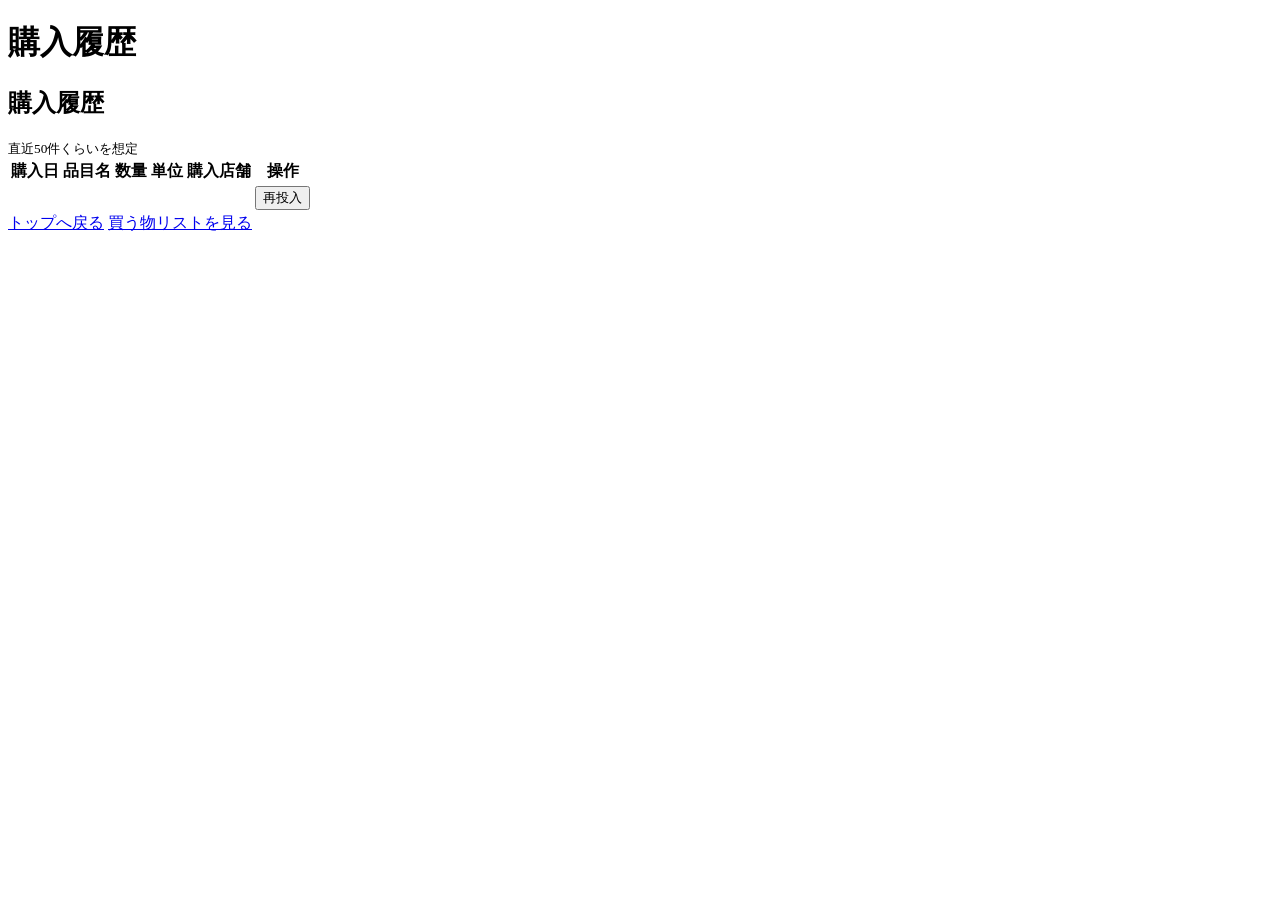
==== src/main/resources/templates/history.html @ b9b312ae "サーバー契約前" ====
<!DOCTYPE html>
<html lang="ja">

<head>
	<meta charset="UTF-8">
	<title>購入履歴</title>
	<link rel="stylesheet" href="/css/style.css">
</head>

<body>
	<header>
		<h1>購入履歴</h1>
	</header>

	<main>

		<!-- 購入履歴リスト -->
		<section class="section" id="history">
			<h2>購入履歴</h2>
			<small>直近50件くらいを想定</small>

			<table>
				<thead>
					<tr>
						<th>購入日</th>
						<th>品目名</th>
						<th>数量</th>
						<th>単位</th>
						<th>購入店舗</th>
						<th>操作</th>
					</tr>
				</thead>
				<tbody>
					<tr th:each="item : ${historyItems}">
						<td th:text="${item.purchaseDate}"></td>
						<td th:text="${item.name}"></td>
						<td th:text="${item.quantity}"></td>
						<td th:text="${item.unit}"></td>
						<td th:text="${item.shopName}"></td>
						<!--
						<重要>

						【この部分は何をしている？】

						購入履歴(HistoryItem)の一覧を
						表(table)として表示している。

						Controllerから渡された historyItems を
						1件ずつ取り出して表示している。→補足4参照


						【最低限どこを見る？】

						th:each="item : ${historyItems}"

						↓

						historyItems を1件ずつ取り出す


						<td>

						↓

						表の1マス


						th:text="${item.name}"

						↓

						item の値を表示


						【ざっくり流れ】

						Controller

						↓

						model.addAttribute(
						        "historyItems",
						        historyItems)

						↓

						history.html

						↓

						th:each

						↓

						1件ずつ item として取り出す

						↓

						th:text

						↓

						画面へ表示


						【覚えておけば十分なこと】

						・購入履歴一覧を表示している

						・th:each が繰り返し処理　

						・th:text が値の表示

						・細かい補足を忘れても、
						  「履歴一覧を表示する部分」
						  と分かればOK
						-->
						<!--
						<補足1>

						<td>

						はHTMLのタグ。

						table の中で使われる
						表の1マスを表す。

						例：

						<td>卵</td>

						↓

						表の1セルとして表示される。


						今回のコードでは、

						<td th:text="${item.name}"></td>

						となっているため、

						Thymeleafが値を埋め込んだ後は、

						<td>卵</td>

						のようなHTMLになる。
						-->
						<!--
						<補足2>

						th:text は
						Thymeleafの属性。

						例：

						th:text="${item.name}"

						↓

						item.name を取得

						↓

						HTMLへ表示


						イメージ：

						item.name = "卵"

						↓

						<td>卵</td>


						item.quantity = 10

						↓

						<td>10</td>


						のようになる。
						-->
						<!--
						<補足3>

						見た目に関する処理は
						主にCSSが担当している。

						例：

						th, td {
						    border: 1px solid #ccc;
						    padding: 6px 8px;
						}

						↓

						<td>

						に対して、

						・枠線

						・余白

						・文字サイズ

						などが適用される。


						役割の違い：

						<td>
						↓

						HTML
						（表のマス）


						th:text
						↓

						Thymeleaf
						（中身を埋める）


						th, td { ... }
						↓

						CSS
						（見た目を整える）
						-->
						<!--
						<補足4>

						th:each は、
						Thymeleafの繰り返し処理。

						Javaの foreach と
						ほぼ同じ考え方で使える。


						例：

						<tr th:each="item : ${historyItems}">

						↓

						historyItems の中身を
						1件ずつ取り出して、

						item という変数へ入れる。


						Javaで書くと、

						for (HistoryItem item : historyItems) {

						}

						に近い。


						イメージ：

						historyItems

						↓

						[卵]
						[牛乳]
						[パン]

						↓

						1件目

						item = 卵

						↓

						2件目

						item = 牛乳

						↓

						3件目

						item = パン


						そのため、

						${item.name}

						は、

						Javaでいう

						item.getName()

						に近い。


						対応関係：

						th:each

						↓

						foreach


						item

						↓

						1件分のHistoryItem


						${item.name}

						↓

						item.getName()


						ポイント：

						th:each は
						Thymeleaf独自の呪文というより、

						Javaの foreach を
						HTML上で書いているイメージ。
						-->
						
						<td>
							<!--再投入ボタン-->
							<form th:action="@{/readd/edit}" method="get">
							    <input type="hidden" name="id" th:value="${item.id}">
							    <button type="submit">再投入</button>
							</form>
							<!--
							<重要>

							【この部分は何をしている？】

							再投入編集画面を開くためのフォーム。

							購入履歴のIDをControllerへ送り、
							showReaddEdit() を実行している。


							【最低限どこを見る？】

							th:action="@{/readd/edit}"

							↓

							/readd/edit へ送信


							<input type="hidden"
							       name="id"
							       th:value="${item.id}">

							↓

							履歴IDを送信


							<button type="submit">

							↓

							再投入ボタン


							【ざっくり流れ】

							再投入ボタン押下
							↓

							履歴ID送信

							↓

							showReaddEdit()

							↓

							HistoryItem取得

							↓

							Modelへ格納

							↓

							readd-edit.html表示


							【覚えておけば十分なこと】

							・再投入編集画面を開くフォーム

							・履歴IDを送信している

							・showReaddEdit() が呼ばれる

							・細かい補足を忘れても、
							  「編集画面へ移動するボタン」
							  と分かればOK
							-->
							<!--
							<補足1>

							form は、
							入力データを送信するためのHTMLタグ。

							今回のフォームでは、

							再投入ボタン押下
							↓

							/readd/edit へ送信

							↓

							Controllerの
							showReaddEdit() 実行

							という流れになる。


							th:action は
							Thymeleaf用の属性。

							例：

							th:action="@{/readd/edit}"

							↓

							/readd/edit へ送信

							という意味。


							対応するControllerは、

							@GetMapping("/readd/edit")

							である。
							-->
							<!--
							<補足2>

							<input type="hidden">

							は、
							画面に表示しない入力項目。

							今回は、

							name="id"

							でHistoryItemのIDを保持している。


							例：

							item.id = 5

							↓

							<input value="5">

							になる。


							送信時は、

							id=5

							というデータが
							Controllerへ送られる。


							hidden は、

							「ユーザーに見せるため」

							ではなく、

							「Controllerへ渡すため」

							のデータに使われることが多い。


							実際にユーザーへ表示して
							入力してもらう場合は、

							<input type="text">

							などを使用する。

							例：

							・新規追加フォーム

							・再投入編集フォーム
							-->
							
							<!--
							<補足3>

							送信されたデータは、

							@RequestParam

							で受け取れる。


							例：

							<input
							    type="hidden"
							    name="id">

							↓

							@RequestParam Long id


							name="id"

							と

							@RequestParam Long id

							が対応している。


							そのため、

							showReaddEdit(
							        @RequestParam Long id,
							        Model model)

							の id に、

							送信された履歴IDが入る。
							-->
						</td>
					</tr>
				</tbody>
			</table>
			<nav class="actions">
				<a href="/">トップへ戻る</a>
				<a href="/list">買う物リストを見る</a>
			</nav>
		</section>

	</main>

</body>

</html>
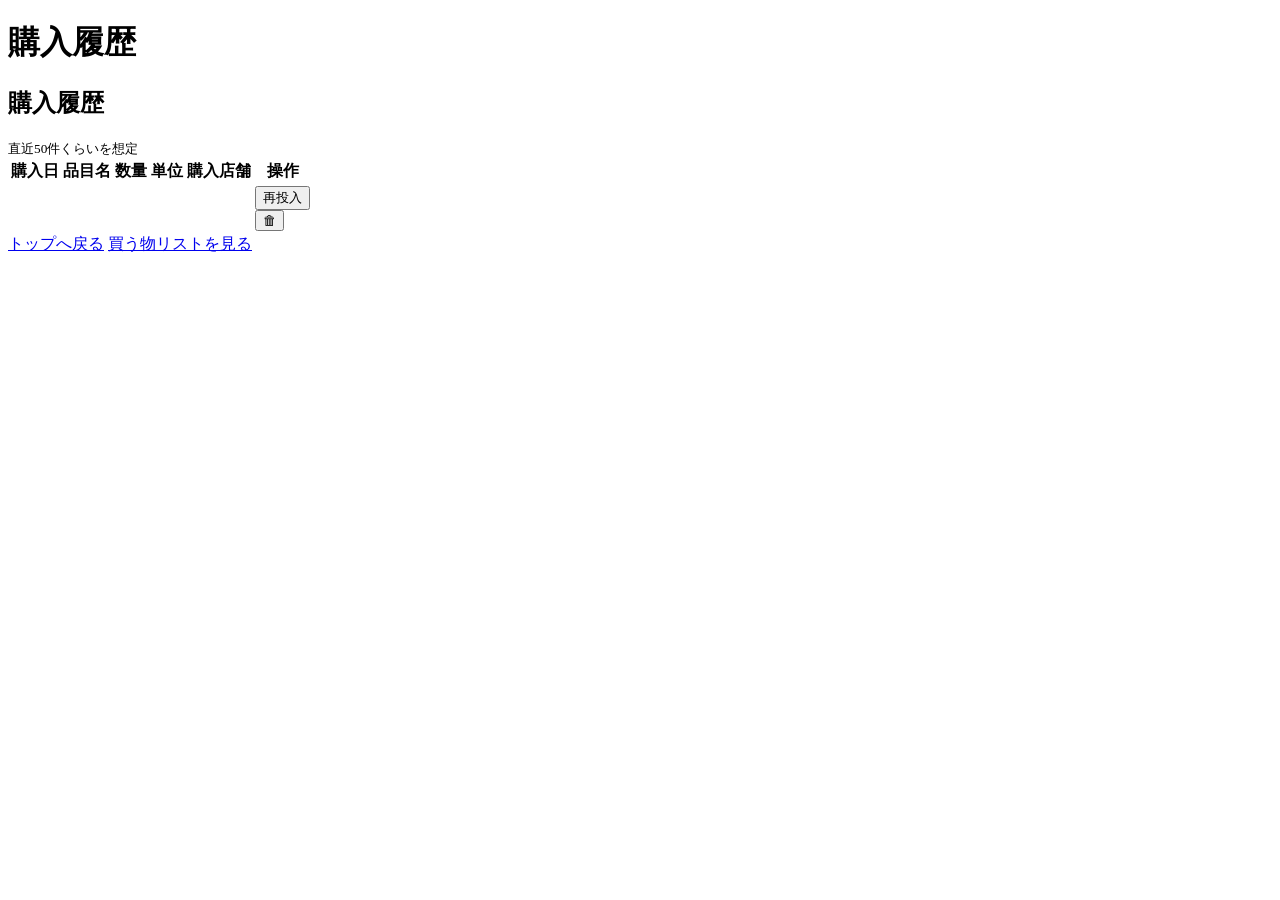
==== commit c927233b: "add delete-button on history.html" ====
--- a/src/main/resources/templates/history.html
+++ b/src/main/resources/templates/history.html
@@ -4,16 +4,14 @@
 <head>
 	<meta charset="UTF-8">
 	<title>購入履歴</title>
-	<link rel="stylesheet" href="/css/style.css">
+	<link rel="stylesheet" href="/css/style.css?v=2">
 </head>
 
 <body>
 	<header>
 		<h1>購入履歴</h1>
 	</header>
-
 	<main>
-
 		<!-- 購入履歴リスト -->
 		<section class="section" id="history">
 			<h2>購入履歴</h2>
@@ -31,531 +29,24 @@
 					</tr>
 				</thead>
 				<tbody>
+					<!--一覧表示（th each, th text）Tymeleafフォルダ参照-->
 					<tr th:each="item : ${historyItems}">
 						<td th:text="${item.purchaseDate}"></td>
 						<td th:text="${item.name}"></td>
 						<td th:text="${item.quantity}"></td>
 						<td th:text="${item.unit}"></td>
 						<td th:text="${item.shopName}"></td>
-						<!--
-						<重要>
-
-						【この部分は何をしている？】
-
-						購入履歴(HistoryItem)の一覧を
-						表(table)として表示している。
-
-						Controllerから渡された historyItems を
-						1件ずつ取り出して表示している。→補足4参照
-
-
-						【最低限どこを見る？】
-
-						th:each="item : ${historyItems}"
-
-						↓
-
-						historyItems を1件ずつ取り出す
-
-
-						<td>
-
-						↓
-
-						表の1マス
-
-
-						th:text="${item.name}"
-
-						↓
-
-						item の値を表示
-
-
-						【ざっくり流れ】
-
-						Controller
-
-						↓
-
-						model.addAttribute(
-						        "historyItems",
-						        historyItems)
-
-						↓
-
-						history.html
-
-						↓
-
-						th:each
-
-						↓
-
-						1件ずつ item として取り出す
-
-						↓
-
-						th:text
-
-						↓
-
-						画面へ表示
-
-
-						【覚えておけば十分なこと】
-
-						・購入履歴一覧を表示している
-
-						・th:each が繰り返し処理　
-
-						・th:text が値の表示
-
-						・細かい補足を忘れても、
-						  「履歴一覧を表示する部分」
-						  と分かればOK
-						-->
-						<!--
-						<補足1>
-
-						<td>
-
-						はHTMLのタグ。
-
-						table の中で使われる
-						表の1マスを表す。
-
-						例：
-
-						<td>卵</td>
-
-						↓
-
-						表の1セルとして表示される。
-
-
-						今回のコードでは、
-
-						<td th:text="${item.name}"></td>
-
-						となっているため、
-
-						Thymeleafが値を埋め込んだ後は、
-
-						<td>卵</td>
-
-						のようなHTMLになる。
-						-->
-						<!--
-						<補足2>
-
-						th:text は
-						Thymeleafの属性。
-
-						例：
-
-						th:text="${item.name}"
-
-						↓
-
-						item.name を取得
-
-						↓
-
-						HTMLへ表示
-
-
-						イメージ：
-
-						item.name = "卵"
-
-						↓
-
-						<td>卵</td>
-
-
-						item.quantity = 10
-
-						↓
-
-						<td>10</td>
-
-
-						のようになる。
-						-->
-						<!--
-						<補足3>
-
-						見た目に関する処理は
-						主にCSSが担当している。
-
-						例：
-
-						th, td {
-						    border: 1px solid #ccc;
-						    padding: 6px 8px;
-						}
-
-						↓
-
-						<td>
-
-						に対して、
-
-						・枠線
-
-						・余白
-
-						・文字サイズ
-
-						などが適用される。
-
-
-						役割の違い：
-
-						<td>
-						↓
-
-						HTML
-						（表のマス）
-
-
-						th:text
-						↓
-
-						Thymeleaf
-						（中身を埋める）
-
-
-						th, td { ... }
-						↓
-
-						CSS
-						（見た目を整える）
-						-->
-						<!--
-						<補足4>
-
-						th:each は、
-						Thymeleafの繰り返し処理。
-
-						Javaの foreach と
-						ほぼ同じ考え方で使える。
-
-
-						例：
-
-						<tr th:each="item : ${historyItems}">
-
-						↓
-
-						historyItems の中身を
-						1件ずつ取り出して、
-
-						item という変数へ入れる。
-
-
-						Javaで書くと、
-
-						for (HistoryItem item : historyItems) {
-
-						}
-
-						に近い。
-
-
-						イメージ：
-
-						historyItems
-
-						↓
-
-						[卵]
-						[牛乳]
-						[パン]
-
-						↓
-
-						1件目
-
-						item = 卵
-
-						↓
-
-						2件目
-
-						item = 牛乳
-
-						↓
-
-						3件目
-
-						item = パン
-
-
-						そのため、
-
-						${item.name}
-
-						は、
-
-						Javaでいう
-
-						item.getName()
-
-						に近い。
-
-
-						対応関係：
-
-						th:each
-
-						↓
-
-						foreach
-
-
-						item
-
-						↓
-
-						1件分のHistoryItem
-
-
-						${item.name}
-
-						↓
-
-						item.getName()
-
-
-						ポイント：
-
-						th:each は
-						Thymeleaf独自の呪文というより、
-
-						Javaの foreach を
-						HTML上で書いているイメージ。
-						-->
-						
 						<td>
 							<!--再投入ボタン-->
 							<form th:action="@{/readd/edit}" method="get">
-							    <input type="hidden" name="id" th:value="${item.id}">
-							    <button type="submit">再投入</button>
+								<input type="hidden" name="id" th:value="${item.id}">
+								<button type="submit">再投入</button>
 							</form>
-							<!--
-							<重要>
-
-							【この部分は何をしている？】
-
-							再投入編集画面を開くためのフォーム。
-
-							購入履歴のIDをControllerへ送り、
-							showReaddEdit() を実行している。
-
-
-							【最低限どこを見る？】
-
-							th:action="@{/readd/edit}"
-
-							↓
-
-							/readd/edit へ送信
-
-
-							<input type="hidden"
-							       name="id"
-							       th:value="${item.id}">
-
-							↓
-
-							履歴IDを送信
-
-
-							<button type="submit">
-
-							↓
-
-							再投入ボタン
-
-
-							【ざっくり流れ】
-
-							再投入ボタン押下
-							↓
-
-							履歴ID送信
-
-							↓
-
-							showReaddEdit()
-
-							↓
-
-							HistoryItem取得
-
-							↓
-
-							Modelへ格納
-
-							↓
-
-							readd-edit.html表示
-
-
-							【覚えておけば十分なこと】
-
-							・再投入編集画面を開くフォーム
-
-							・履歴IDを送信している
-
-							・showReaddEdit() が呼ばれる
-
-							・細かい補足を忘れても、
-							  「編集画面へ移動するボタン」
-							  と分かればOK
-							-->
-							<!--
-							<補足1>
-
-							form は、
-							入力データを送信するためのHTMLタグ。
-
-							今回のフォームでは、
-
-							再投入ボタン押下
-							↓
-
-							/readd/edit へ送信
-
-							↓
-
-							Controllerの
-							showReaddEdit() 実行
-
-							という流れになる。
-
-
-							th:action は
-							Thymeleaf用の属性。
-
-							例：
-
-							th:action="@{/readd/edit}"
-
-							↓
-
-							/readd/edit へ送信
-
-							という意味。
-
-
-							対応するControllerは、
-
-							@GetMapping("/readd/edit")
-
-							である。
-							-->
-							<!--
-							<補足2>
-
-							<input type="hidden">
-
-							は、
-							画面に表示しない入力項目。
-
-							今回は、
-
-							name="id"
-
-							でHistoryItemのIDを保持している。
-
-
-							例：
-
-							item.id = 5
-
-							↓
-
-							<input value="5">
-
-							になる。
-
-
-							送信時は、
-
-							id=5
-
-							というデータが
-							Controllerへ送られる。
-
-
-							hidden は、
-
-							「ユーザーに見せるため」
-
-							ではなく、
-
-							「Controllerへ渡すため」
-
-							のデータに使われることが多い。
-
-
-							実際にユーザーへ表示して
-							入力してもらう場合は、
-
-							<input type="text">
-
-							などを使用する。
-
-							例：
-
-							・新規追加フォーム
-
-							・再投入編集フォーム
-							-->
-							
-							<!--
-							<補足3>
-
-							送信されたデータは、
-
-							@RequestParam
-
-							で受け取れる。
-
-
-							例：
-
-							<input
-							    type="hidden"
-							    name="id">
-
-							↓
-
-							@RequestParam Long id
-
-
-							name="id"
-
-							と
-
-							@RequestParam Long id
-
-							が対応している。
-
-
-							そのため、
-
-							showReaddEdit(
-							        @RequestParam Long id,
-							        Model model)
-
-							の id に、
-
-							送信された履歴IDが入る。
-							-->
+							<!-- 削除ボタン -->
+							<form th:action="@{/history/delete}" method="post">
+								<input type="hidden" name="id" th:value="${item.id}">
+								<button type="submit" class="delete-button">🗑</button>
+							</form>							
 						</td>
 					</tr>
 				</tbody>
@@ -565,9 +56,7 @@
 				<a href="/list">買う物リストを見る</a>
 			</nav>
 		</section>
-
 	</main>
-
 </body>
 
 </html>
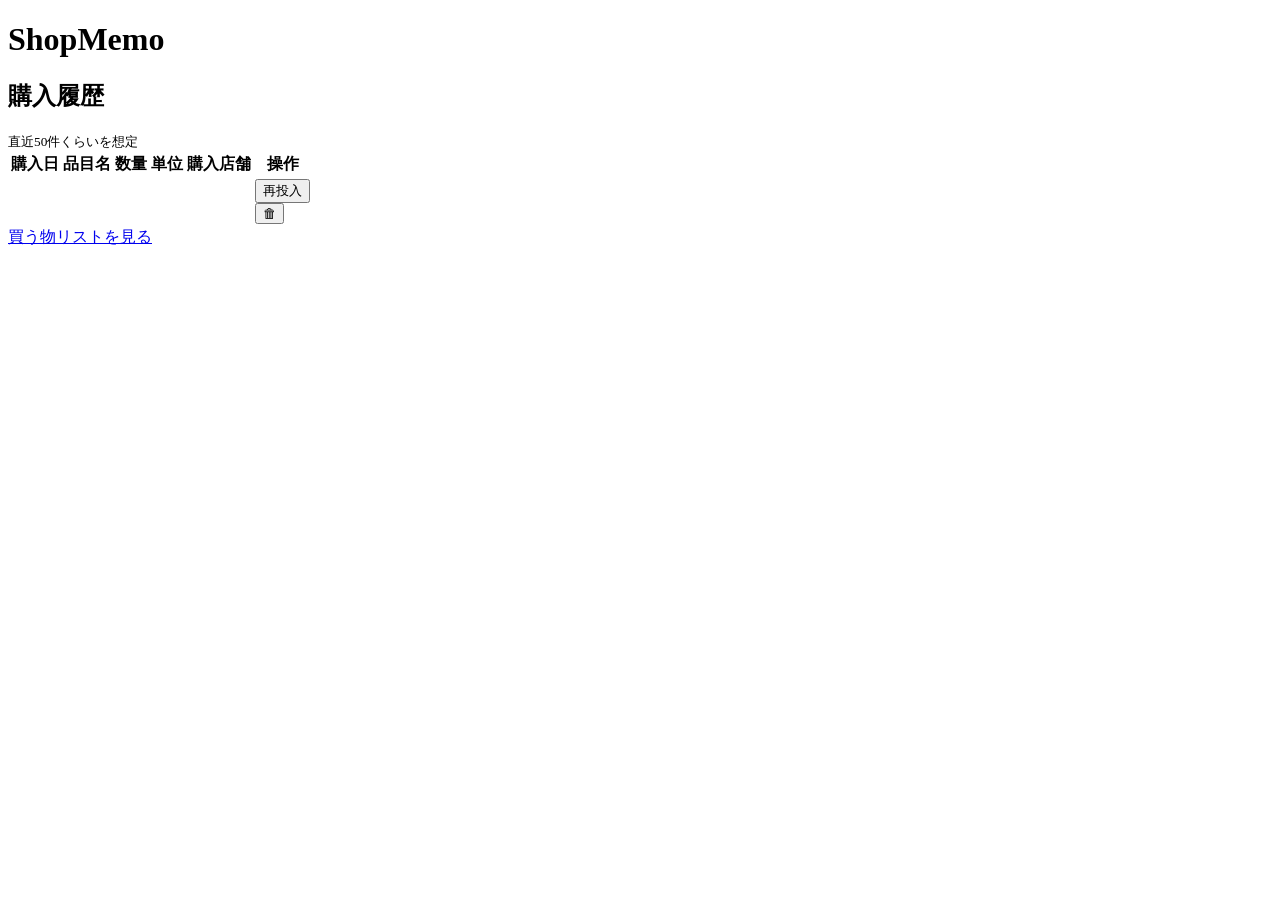
==== commit 4452093a: "店舗名などのCSS調整、トップ画面削除" ====
--- a/src/main/resources/templates/history.html
+++ b/src/main/resources/templates/history.html
@@ -4,12 +4,12 @@
 <head>
 	<meta charset="UTF-8">
 	<title>購入履歴</title>
-	<link rel="stylesheet" href="/css/style.css?v=2">
+	<link rel="stylesheet" href="/css/style.css?v=4.6">
 </head>
 
 <body>
 	<header>
-		<h1>購入履歴</h1>
+		<h1>ShopMemo</h1>
 	</header>
 	<main>
 		<!-- 購入履歴リスト -->
@@ -31,11 +31,11 @@
 				<tbody>
 					<!--一覧表示（th each, th text）Tymeleafフォルダ参照-->
 					<tr th:each="item : ${historyItems}">
-						<td th:text="${item.purchaseDate}"></td>
-						<td th:text="${item.name}"></td>
-						<td th:text="${item.quantity}"></td>
-						<td th:text="${item.unit}"></td>
-						<td th:text="${item.shopName}"></td>
+						<td class="history-date" th:text="${item.purchaseDate}"></td>
+						<td class="history-name" th:text="${item.name}"></td>
+						<td class="history-quantity" th:text="${item.quantity}"></td>
+						<td class="history-unit" th:text="${item.unit}"></td>
+						<td class="history-shop" th:text="${item.shopName}"></td>
 						<td>
 							<!--再投入ボタン-->
 							<form th:action="@{/readd/edit}" method="get">
@@ -52,7 +52,6 @@
 				</tbody>
 			</table>
 			<nav class="actions">
-				<a href="/">トップへ戻る</a>
 				<a href="/list">買う物リストを見る</a>
 			</nav>
 		</section>
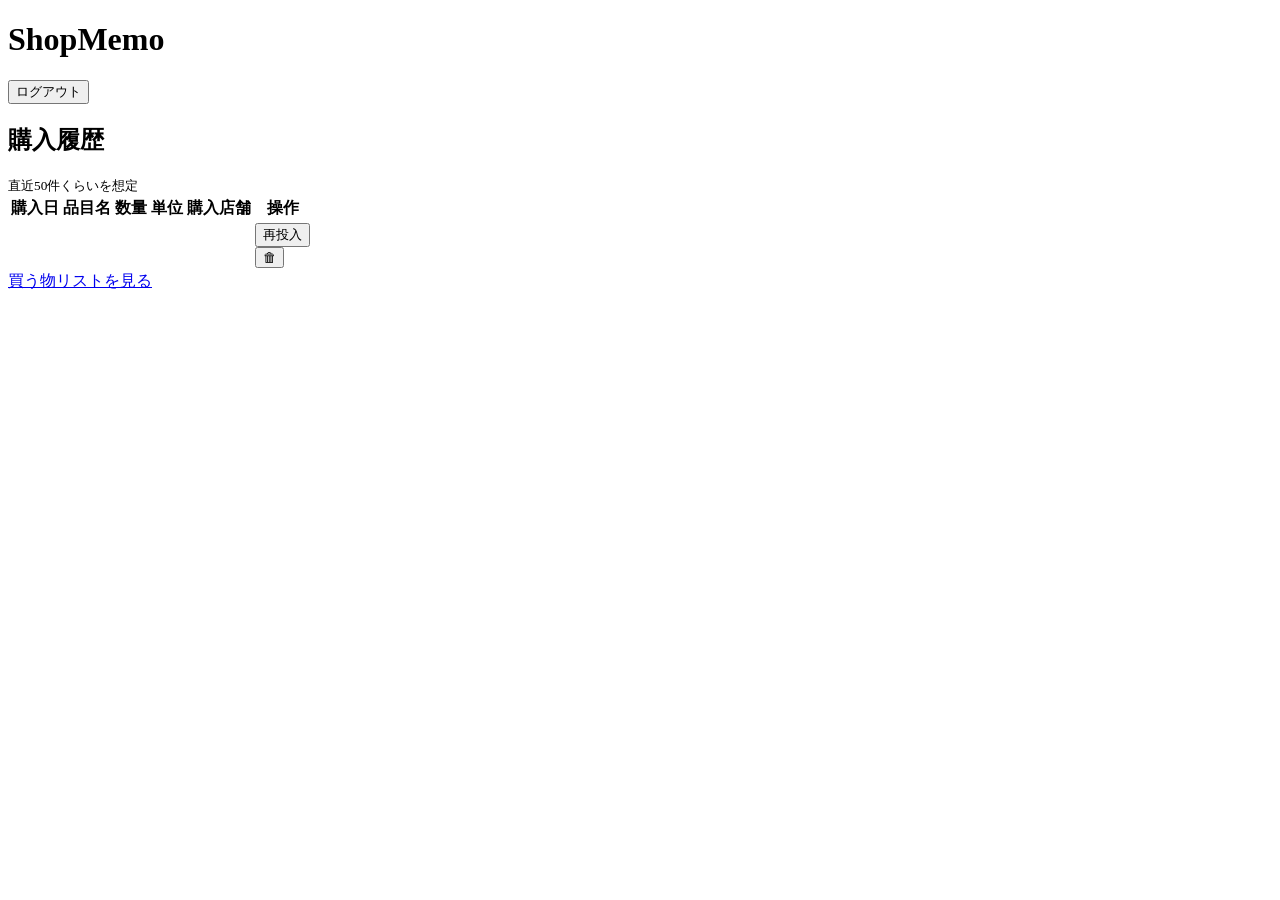
==== commit 3983e9e9: "右上にユーザー名、ログアウトボタンを配置、デモデータ復元ボタン実装" ====
--- a/src/main/resources/templates/history.html
+++ b/src/main/resources/templates/history.html
@@ -10,6 +10,15 @@
 <body>
 	<header>
 		<h1>ShopMemo</h1>
+		
+		<div class="user-info">
+			 <span th:text="${username}"></span>
+
+			 <form th:action="@{/logout}" method="post">
+			        <button type="submit">ログアウト</button>
+			 </form>
+		 </div>
+		
 	</header>
 	<main>
 		<!-- 購入履歴リスト -->
